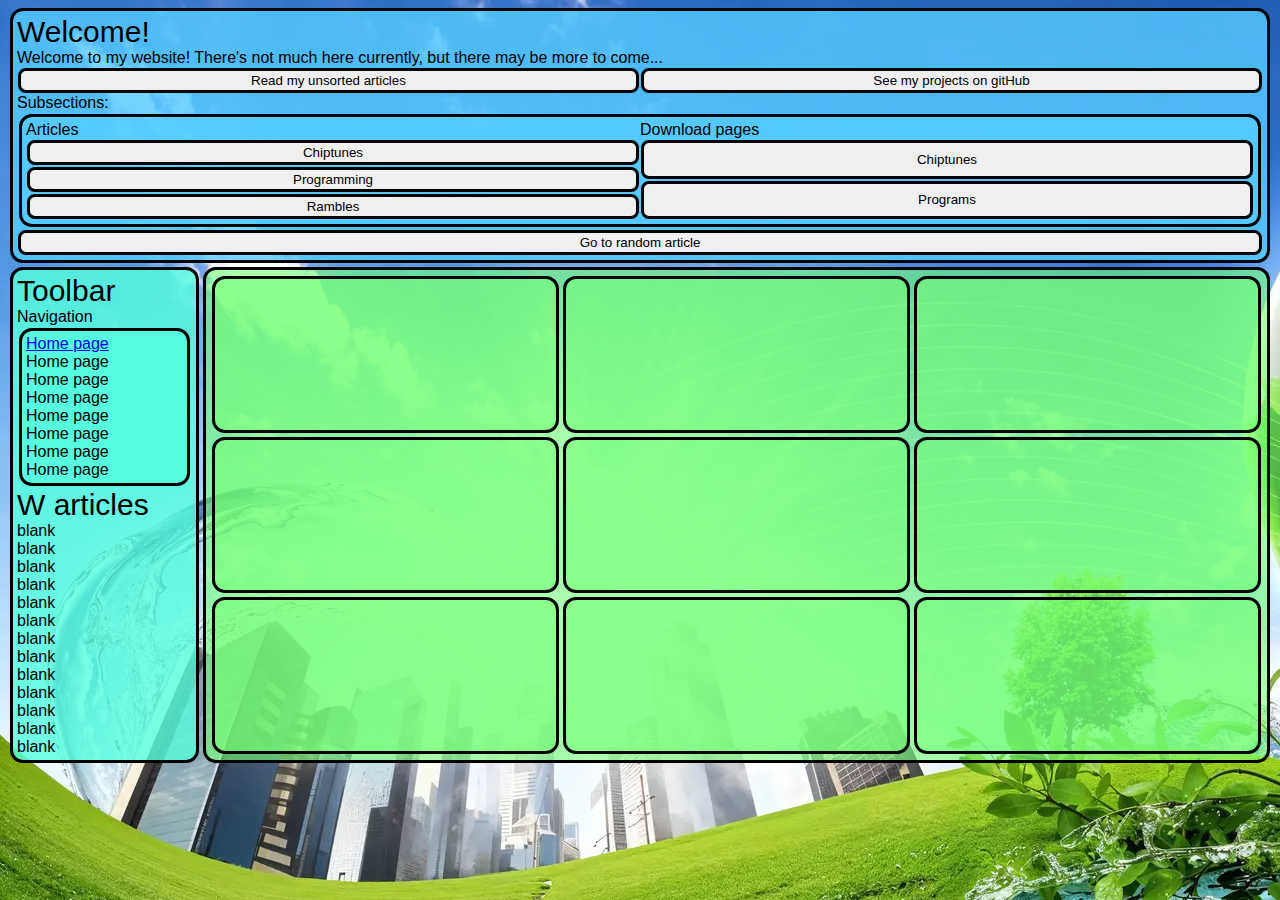
==== index.html @ 8a6b951d "Add files via upload" ====
<!DOCTYPE html>
<html>
	<head>
		<link rel="stylesheet" href="style-guide.css">
		<title>Home</title>
		<link rel="icon" type="image/x-icon" href="favicon.ico">
	</head>

	<body style="background-image:url(frutiger-eco-2.webp);">
		<div class="banner">
			<div class="header">Welcome!</div>
			Welcome to my website! There's not much here currently, but there may be more to come...
			<div class="flex-container-borderless">
					<button type="button" class="flex-button">
					Read my unsorted articles
				</button>
				<button type="button" class="flex-button">
					See my projects on gitHub
				</button>
			</div>
			Subsections:
			<div class="flex-container-border" style="background-color:#55ccffcc;">
				<div class="flex-container-borderless" style="flex-direction:column;">
					Articles
					<div class="flex-container-borderless" style="flex-direction:column;">	
						<button type="button" class="flex-button">
							Chiptunes
						</button>
						<button type="button" class="flex-button">
							Programming
						</button>
						<button type="button" class="flex-button">
							Rambles
						</button>
					</div>
				</div>
				<div class="flex-container-borderless" style="flex-direction:column;">
					Download pages
					<div class="flex-container-borderless" style="flex-direction:column;">
						<button type="button" class="flex-button">
							Chiptunes
						</button>
						<button type="button" class="flex-button">
							Programs
						</button>
					</div>
				</div>
			</div>
			<button type="button" class="flex-button">
				Go to random article
			</button>
		</div>
		<div class="main">
			<div class="left-list">
				<div class="header">Toolbar</div>
				Navigation
				<div class="nav">
					<a href="main-page.html">Home page</a>
					<a>Home page</a>
					<a>Home page</a>
					<a>Home page</a>
					<a>Home page</a>
					<a>Home page</a>
					<a>Home page</a>
					<a>Home page</a>
				</div>
				<div class="header">W articles</div>
				<a>blank</a>
				<a>blank</a>
				<a>blank</a>
				<a>blank</a>
				<a>blank</a>
				<a>blank</a>
				<a>blank</a>
				<a>blank</a>
				<a>blank</a>
				<a>blank</a>
				<a>blank</a>
				<a>blank</a>
				<a>blank</a>
			</div>
			<div class="recent-column">
				<div class="recent-article">
				
				</div>
				<div class="recent-article">
				
				</div>
				<div class="recent-article">
				
				</div>
				<div class="recent-article">
				
				</div>
				<div class="recent-article">
				
				</div>
				<div class="recent-article">
				
				</div>
				<div class="recent-article">
				
				</div>
				<div class="recent-article">
				
				</div>
				<div class="recent-article">
				
				</div>
			</div>
		</div>
	</body>
</html>
---- style-guide.css ----
.main {
	display: flex;
}

.banner {
	background-color: #55ccffcc;
	
	flex: 1;
	display: flex;
	flex-direction: column;
	
	margin: 2px;
	padding: 4px;
	
	border-radius: 13px;
	border-style: solid;
	border-width: medium;
	
	font-family: Verdana,Geneva,sans-serif; 
}

.flex-container-border {
	display: flex;
	
	margin: 2px;
	padding: 4px;
	
	border-radius: 13px;
	border-style: solid;
	border-width: medium;
}

.flex-container-borderless {
	flex: 1;
	display: flex;
}

.flex-button {
	flex: 1;
	
	margin: 1px;
	padding: 2px;

	border-radius: 8px;
	border-style: solid;
	border-width: medium; 
}

.left-list {
	background-color: #55ffddcc;
	
	flex: 1;
	
	display: flex;
	flex-direction: column;
	
	margin: 2px;
	padding: 4px;
	
	border-radius: 13px;
	border-style: solid;
	border-width: medium;
	
	font-family: Verdana,Geneva,sans-serif; 
}

.nav {
	background-color: #55ffddcc;
	
	display: flex;
	flex-direction: column;
	
	margin: 2px;
	padding: 4px;
	
	border-radius: 13px;
	border-style: solid;
	border-width: medium;
	
	font-family: Verdana,Geneva,sans-serif; 
}

.recent-column {
	background-color: #77ff7799;
	
	flex: 6;
	
	display: grid;
	grid-template-columns: 1fr 1fr 1fr;
	
	margin: 2px;
	padding: 4px;
	
	border-radius: 13px;
	border-style: solid;
	border-width: medium;
	
	font-family: Verdana,Geneva,sans-serif; 
}

.recent-article {
	background-color: #77ff7799;
	
	margin: 2px;
	padding: 4px;
	
	border-radius: 13px;
	border-style: solid;
	border-width: medium;
	
	font-family: Verdana,Geneva,sans-serif; 
}

.header {
	font-size: 30px
}

#bg-global {
	background-image: url(frutiger-eco-2.webp);
	background-size: 100% 100%;
}
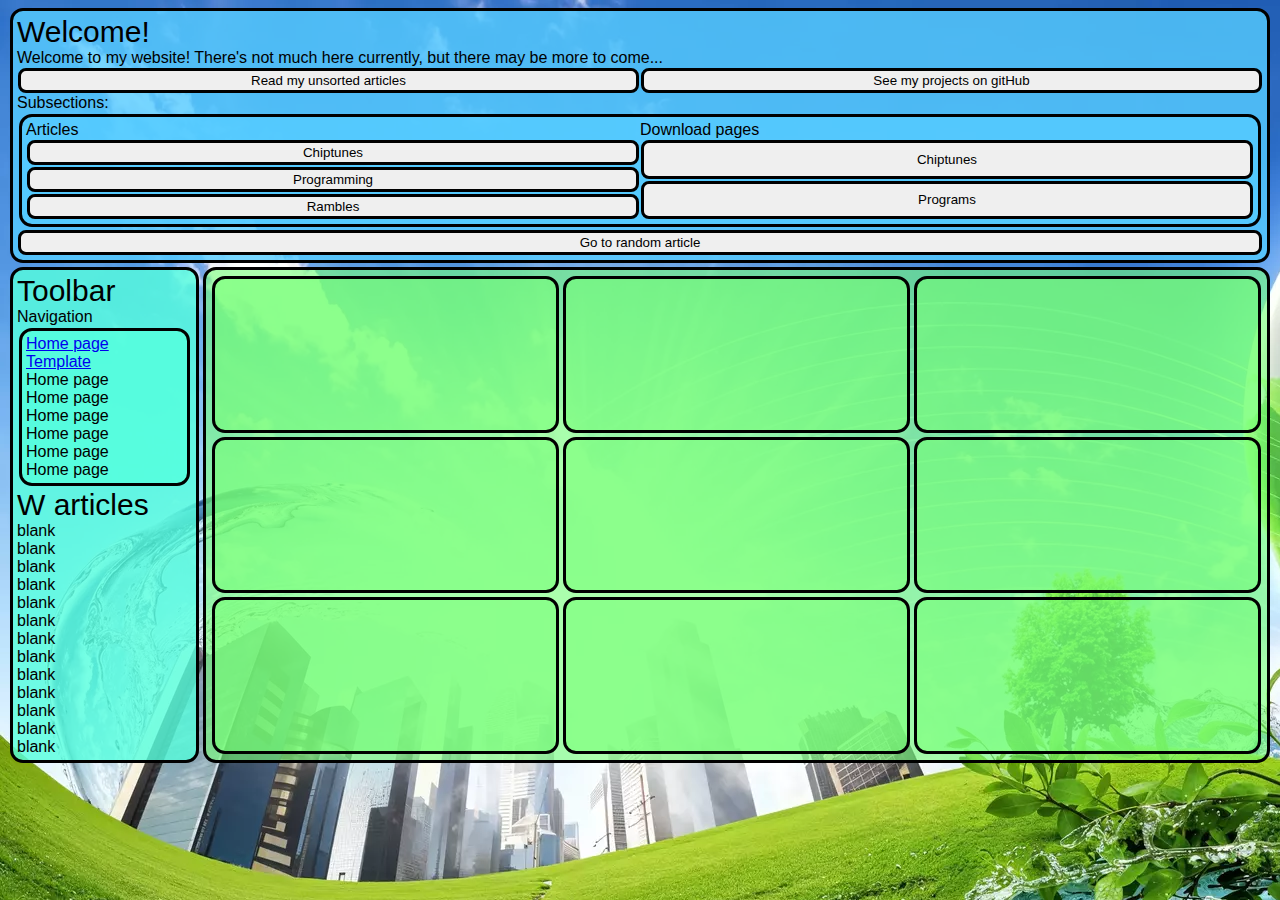
==== commit 0239cb34: "Update index.html" ====
--- a/index.html
+++ b/index.html
@@ -55,8 +55,8 @@
 				<div class="header">Toolbar</div>
 				Navigation
 				<div class="nav">
-					<a href="main-page.html">Home page</a>
-					<a>Home page</a>
+					<a href="index.html">Home page</a>
+					<a href="article-template.html">Template</a>
 					<a>Home page</a>
 					<a>Home page</a>
 					<a>Home page</a>
@@ -110,4 +110,4 @@
 			</div>
 		</div>
 	</body>
-</html>+</html>
--- a/style-guide.css
+++ b/style-guide.css
@@ -111,6 +111,20 @@
 	font-family: Verdana,Geneva,sans-serif; 
 }
 
+.article {
+	background-color: #ffffff77;
+	flex: 6;
+	
+	margin: 2px;
+	padding: 4px;
+	
+	border-radius: 13px;
+	border-style: solid;
+	border-width: medium;
+	
+	font-family: Verdana,Geneva,sans-serif; 
+}
+
 .header {
 	font-size: 30px
 }
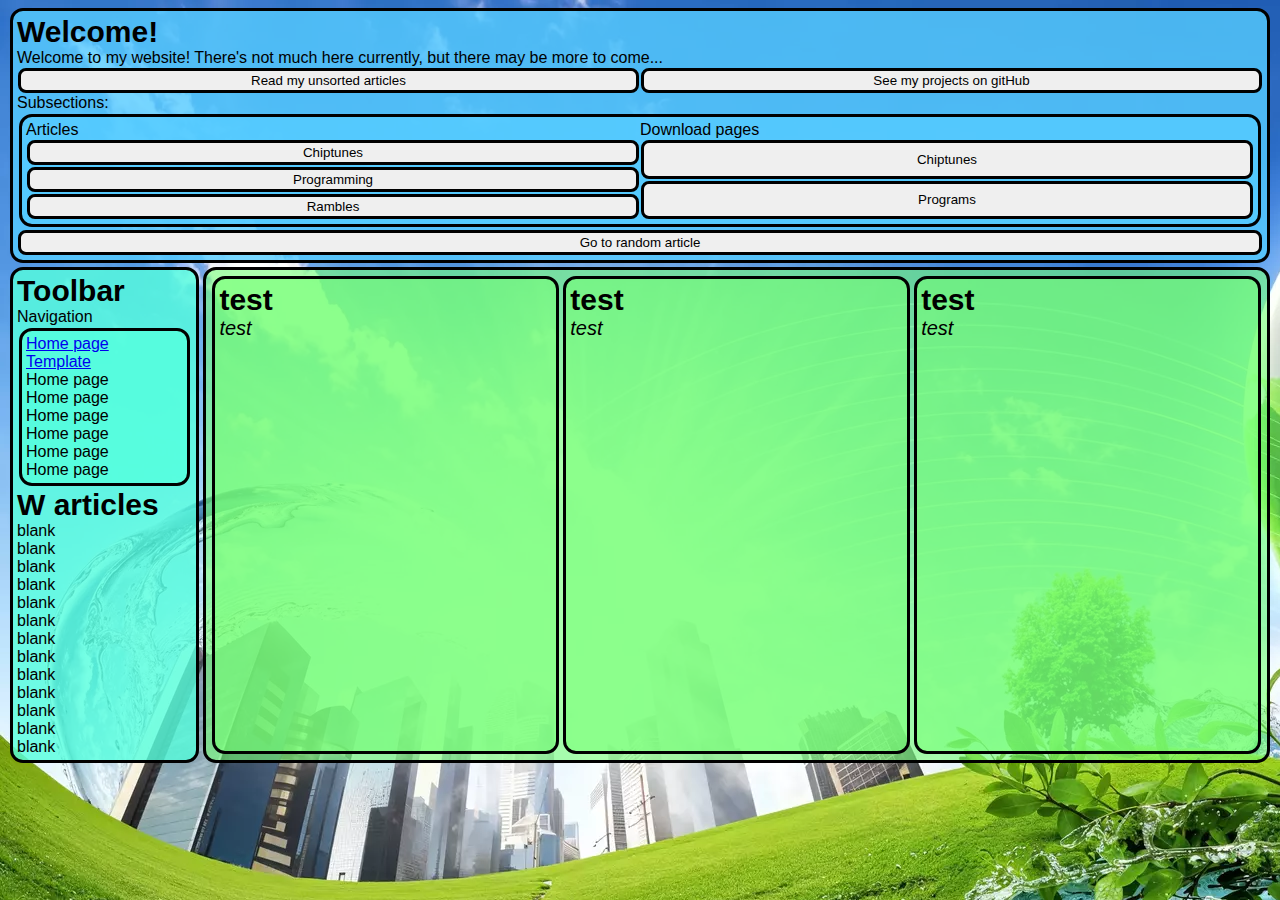
==== commit 0b70ce83: "Add files via upload" ====
--- a/index.html
+++ b/index.html
@@ -81,33 +81,31 @@
 			</div>
 			<div class="recent-column">
 				<div class="recent-article">
-				
+					<div class="header" id="article-1a">
+						test
+					</div>
+					<div class="blurb" id="article-1b">
+						test
+					</div>
 				</div>
 				<div class="recent-article">
-				
+					<div class="header" id="article-2a">
+						test
+					</div>
+					<div class="blurb" id="article-2b">
+						test
+					</div>
 				</div>
 				<div class="recent-article">
-				
+					<div class="header" id="article-3a">
+						test
+					</div>
+					<div class="blurb" id="article-3b">
+						test
+					</div>
 				</div>
-				<div class="recent-article">
-				
-				</div>
-				<div class="recent-article">
-				
-				</div>
-				<div class="recent-article">
-				
-				</div>
-				<div class="recent-article">
-				
-				</div>
-				<div class="recent-article">
-				
-				</div>
-				<div class="recent-article">
-				
-				</div>
+				<script src="update-featured.js"></script> 
 			</div>
 		</div>
 	</body>
-</html>
+</html>--- a/style-guide.css
+++ b/style-guide.css
@@ -126,10 +126,34 @@
 }
 
 .header {
-	font-size: 30px
+	font-size: 30px;
+	font-weight: bold;
+}
+
+.blurb {
+	font-size: 20px;
+	font-style: oblique;
+}
+
+.parahead {
+	font-size: 18px;
+	font-weight: bold;
+}
+
+.subsection {
+	background-color: #ffffff77;
+	
+	margin: 6px;
+	padding: 4px;
+	
+	border-radius: 13px;
+	border-style: solid;
+	border-width: medium;
 }
 
 #bg-global {
 	background-image: url(frutiger-eco-2.webp);
-	background-size: 100% 100%;
+	background-repeat: no-repeat;
+	background-attachment: fixed;
+	background-size: cover;
 }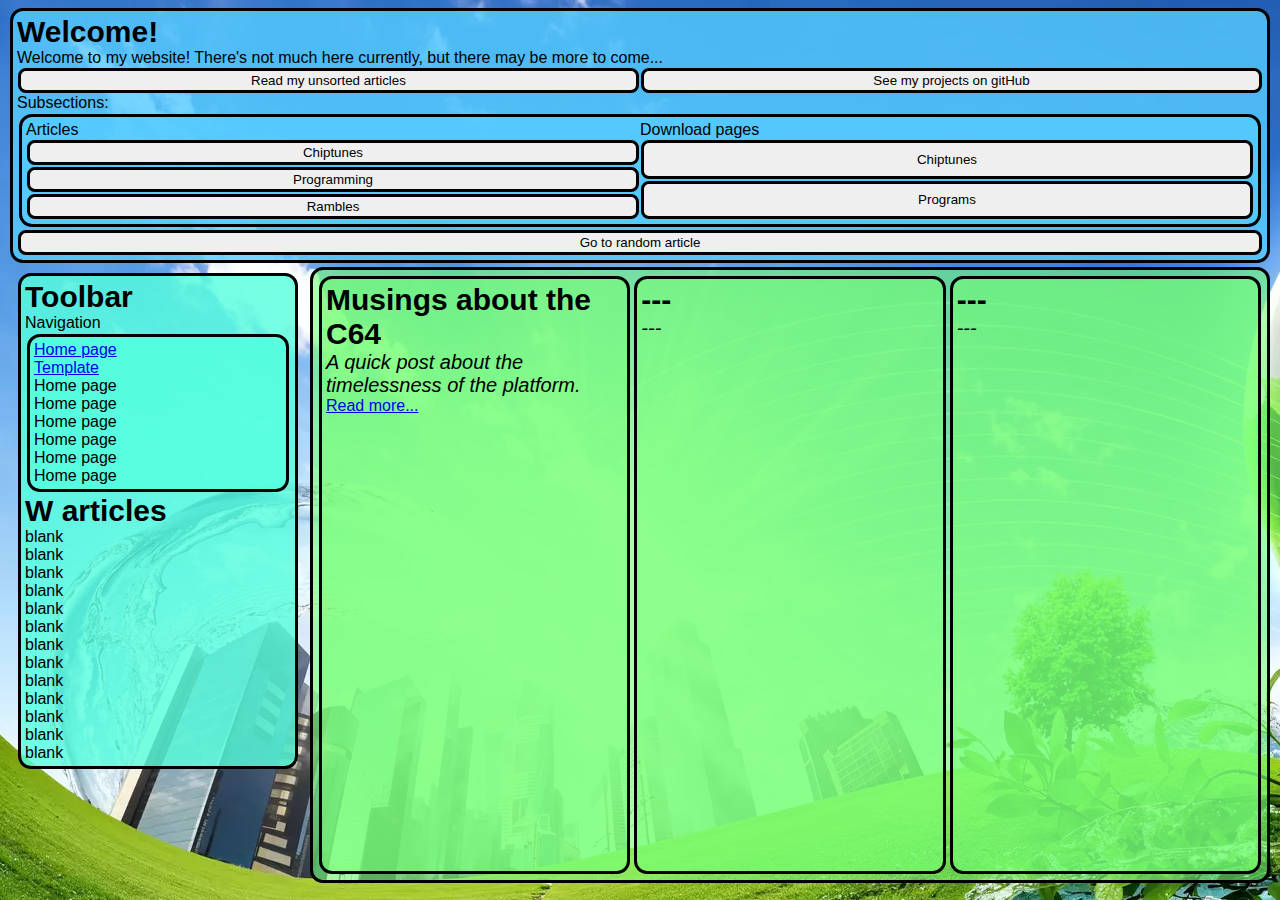
==== commit b426026d: "Full update -- toolbar iframe + new article" ====
--- a/index.html
+++ b/index.html
@@ -51,58 +51,24 @@
 			</button>
 		</div>
 		<div class="main">
-			<div class="left-list">
-				<div class="header">Toolbar</div>
-				Navigation
-				<div class="nav">
-					<a href="index.html">Home page</a>
-					<a href="article-template.html">Template</a>
-					<a>Home page</a>
-					<a>Home page</a>
-					<a>Home page</a>
-					<a>Home page</a>
-					<a>Home page</a>
-					<a>Home page</a>
-				</div>
-				<div class="header">W articles</div>
-				<a>blank</a>
-				<a>blank</a>
-				<a>blank</a>
-				<a>blank</a>
-				<a>blank</a>
-				<a>blank</a>
-				<a>blank</a>
-				<a>blank</a>
-				<a>blank</a>
-				<a>blank</a>
-				<a>blank</a>
-				<a>blank</a>
-				<a>blank</a>
-			</div>
+			<iframe src="toolbar.html" title="Interactive Toolbar" class="toolbar"></iframe>
 			<div class="recent-column">
 				<div class="recent-article">
-					<div class="header" id="article-1a">
-						test
+					<div class="header">
+						Musings about the C64
 					</div>
-					<div class="blurb" id="article-1b">
-						test
+					<div class="blurb">
+						A quick post about the timelessness of the platform.
 					</div>
+					<a href="c64-ramblings.html">Read more...</a>
 				</div>
 				<div class="recent-article">
-					<div class="header" id="article-2a">
-						test
-					</div>
-					<div class="blurb" id="article-2b">
-						test
-					</div>
+					<div class="header">---</div>
+					<div class="blurb">---</div>
 				</div>
 				<div class="recent-article">
-					<div class="header" id="article-3a">
-						test
-					</div>
-					<div class="blurb" id="article-3b">
-						test
-					</div>
+					<div class="header">---</div>
+					<div class="blurb">---</div>
 				</div>
 				<script src="update-featured.js"></script> 
 			</div>
--- a/style-guide.css
+++ b/style-guide.css
@@ -46,6 +46,12 @@
 	border-width: medium; 
 }
 
+.toolbar {
+	border:0;
+	overflow:hidden;
+	height:620px;
+}
+
 .left-list {
 	background-color: #55ffddcc;
 	
@@ -61,7 +67,7 @@
 	border-style: solid;
 	border-width: medium;
 	
-	font-family: Verdana,Geneva,sans-serif; 
+	font-family: Verdana,Geneva,sans-serif;
 }
 
 .nav {
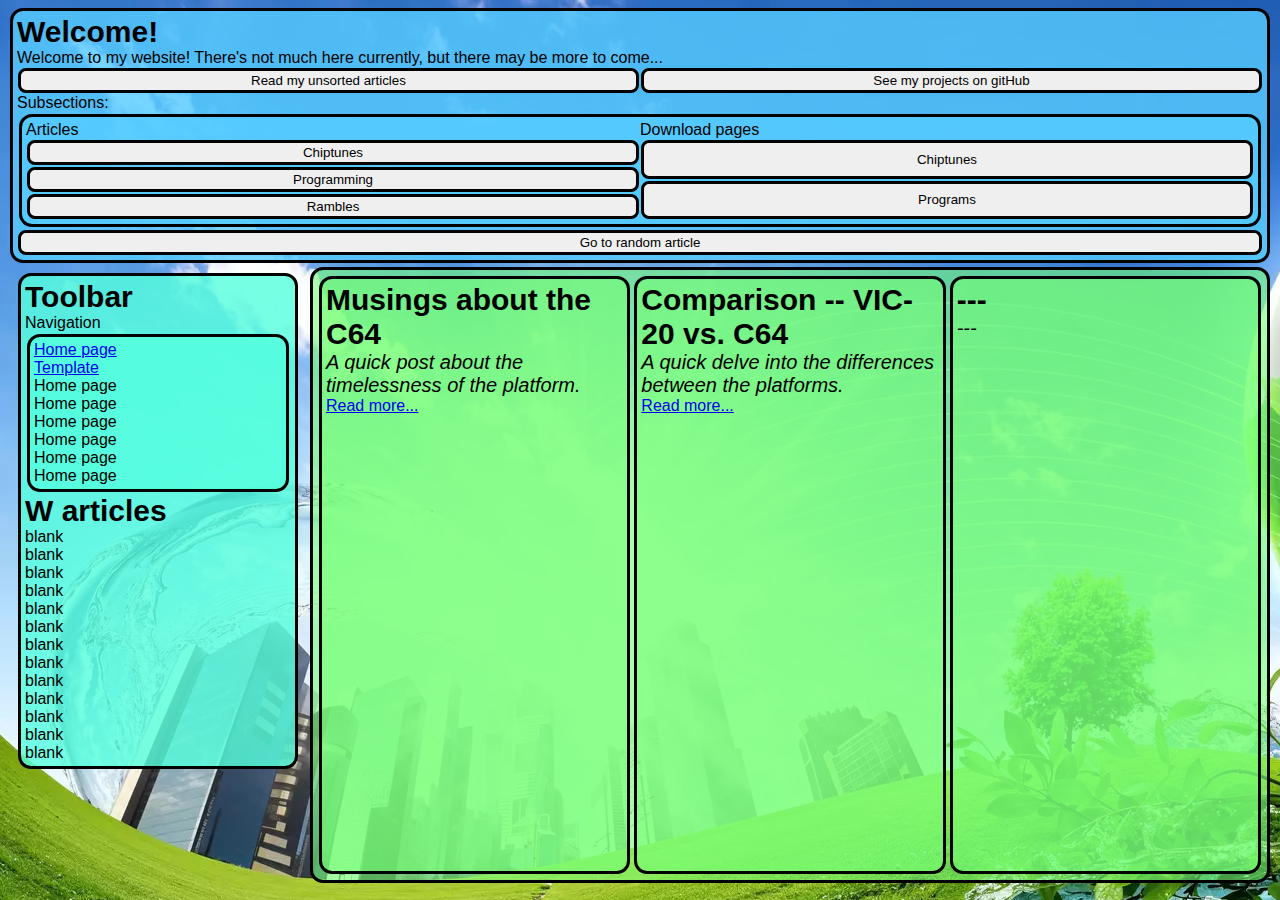
==== commit 287818da: "new article -- vic-20 vs c64" ====
--- a/index.html
+++ b/index.html
@@ -63,8 +63,9 @@
 					<a href="c64-ramblings.html">Read more...</a>
 				</div>
 				<div class="recent-article">
-					<div class="header">---</div>
-					<div class="blurb">---</div>
+					<div class="header">Comparison -- VIC-20 vs. C64</div>
+					<div class="blurb">A quick delve into the differences between the platforms.</div>
+					<a href="vic20-vs-c64.html">Read more...</a>
 				</div>
 				<div class="recent-article">
 					<div class="header">---</div>
